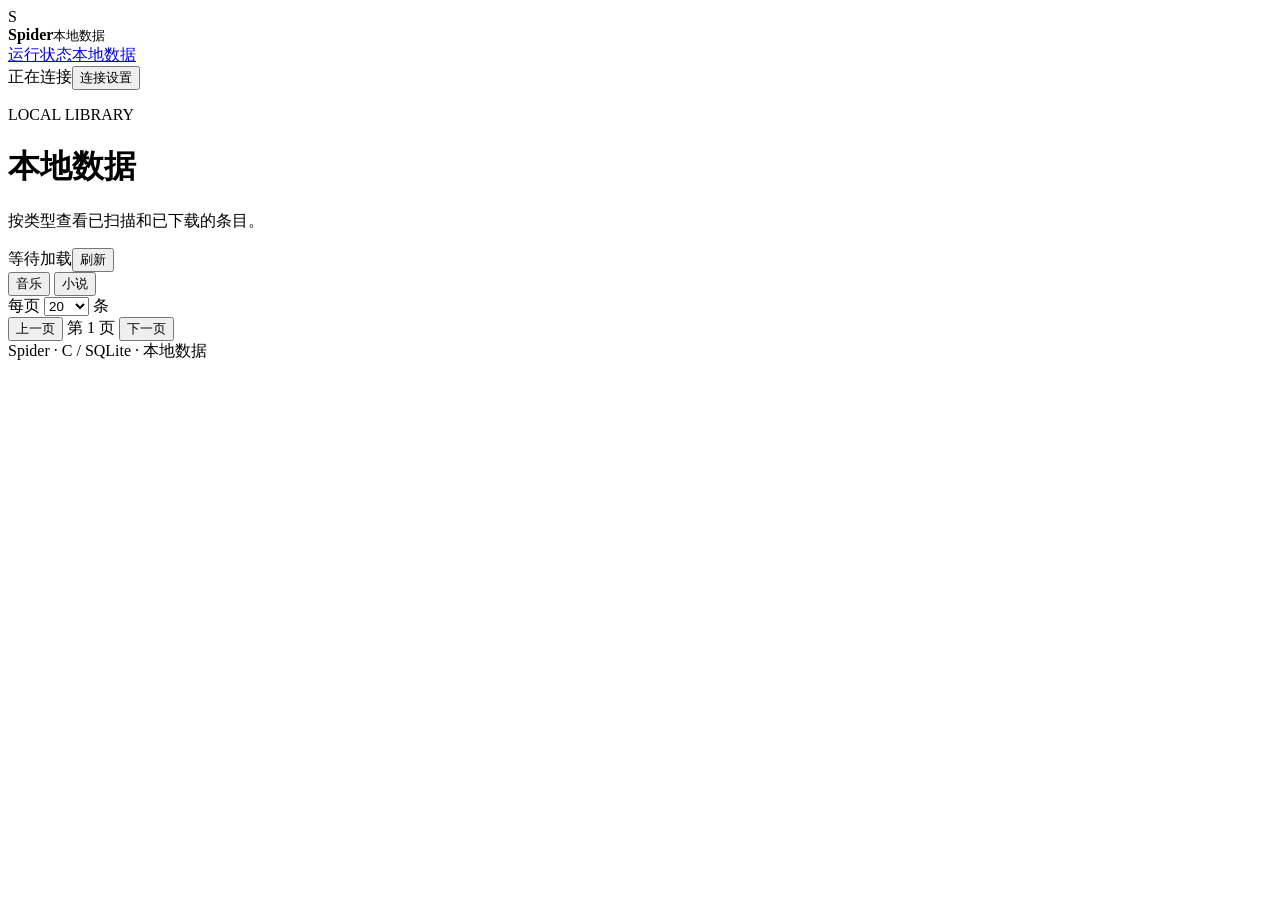
==== src/web/ui/library.html @ b8dc941d "spider" ====
<!doctype html>
<html lang="zh-CN">
<head>
  <meta charset="utf-8"><meta name="viewport" content="width=device-width,initial-scale=1">
  <title>Spider · 本地数据</title><link rel="stylesheet" href="/style.css"><script src="/library.js" defer></script>
</head>
<body>
<header>
  <div class="brand"><span class="brand-mark">S</span><div><strong>Spider</strong><small>本地数据</small></div></div>
  <nav class="nav"><a href="/">运行状态</a><a href="/library" class="active">本地数据</a></nav>
  <div class="connection"><span id="connection" role="status">正在连接</span><button id="token-toggle">连接设置</button></div>
</header>
<div id="token-panel" class="token-panel" hidden><label>API 访问口令<input id="token" type="password" autocomplete="off"></label><button id="token-save">连接</button><span>口令仅保存在当前浏览器会话中。</span></div>
<main>
  <div class="page-heading"><div><p class="eyebrow">LOCAL LIBRARY</p><h1>本地数据</h1><p>按类型查看已扫描和已下载的条目。</p></div><div class="refresh"><span class="muted" id="library-summary">等待加载</span><button id="refresh">刷新</button></div></div>
  <div id="notice" role="status" hidden></div>
  <section class="card">
    <div class="tabs" id="types">
      <button id="type-music" class="active">音乐</button>
      <button id="type-novel">小说</button>
    </div>
    <div class="toolbar">
      <span class="muted" id="toolbar-summary"></span>
      <label>每页
        <select id="page-size"><option value="20" selected>20</option><option value="50">50</option><option value="100">100</option></select>
        条
      </label>
    </div>
    <div class="table-scroll"><table><thead id="library-head"></thead><tbody id="library-rows"></tbody></table></div>
    <div class="pagination">
      <button id="prev">上一页</button>
      <span id="page-info">第 1 页</span>
      <button id="next">下一页</button>
    </div>
  </section>
  <footer>Spider · C / SQLite · 本地数据</footer>
</main>
</body>
</html>
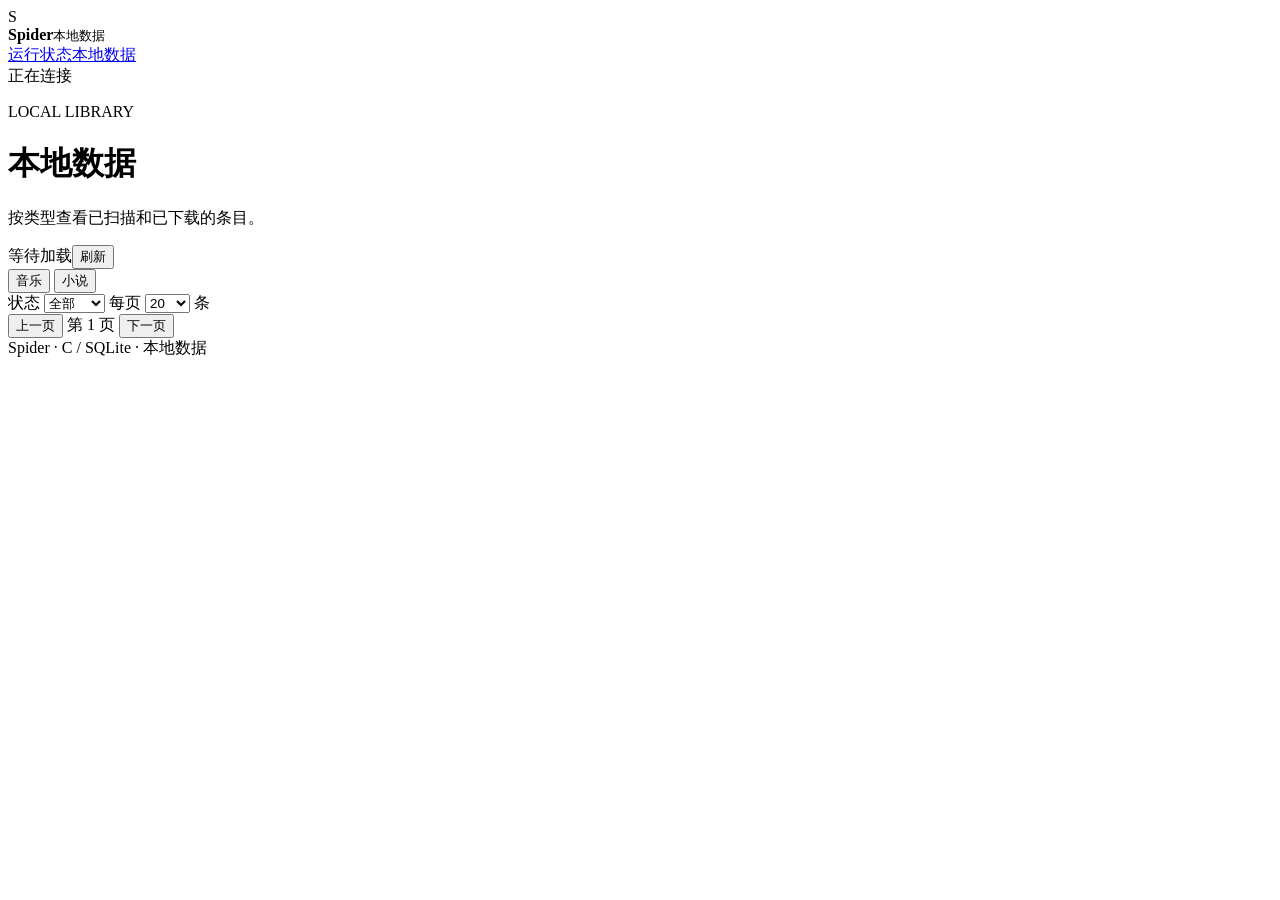
==== commit 4bcb8b4b: "去掉每次卸载数量的限制" ====
--- a/src/web/ui/library.html
+++ b/src/web/ui/library.html
@@ -8,9 +8,8 @@
 <header>
   <div class="brand"><span class="brand-mark">S</span><div><strong>Spider</strong><small>本地数据</small></div></div>
   <nav class="nav"><a href="/">运行状态</a><a href="/library" class="active">本地数据</a></nav>
-  <div class="connection"><span id="connection" role="status">正在连接</span><button id="token-toggle">连接设置</button></div>
+  <div class="connection"><span id="connection" role="status">正在连接</span></div>
 </header>
-<div id="token-panel" class="token-panel" hidden><label>API 访问口令<input id="token" type="password" autocomplete="off"></label><button id="token-save">连接</button><span>口令仅保存在当前浏览器会话中。</span></div>
 <main>
   <div class="page-heading"><div><p class="eyebrow">LOCAL LIBRARY</p><h1>本地数据</h1><p>按类型查看已扫描和已下载的条目。</p></div><div class="refresh"><span class="muted" id="library-summary">等待加载</span><button id="refresh">刷新</button></div></div>
   <div id="notice" role="status" hidden></div>
@@ -21,6 +20,17 @@
     </div>
     <div class="toolbar">
       <span class="muted" id="toolbar-summary"></span>
+      <label>状态
+        <select id="status-filter">
+          <option value="">全部</option>
+          <option value="pending">待下载</option>
+          <option value="downloading">下载中</option>
+          <option value="downloaded">已下载</option>
+          <option value="skipped">已存在</option>
+          <option value="failed">失败</option>
+          <option value="ignored">已忽略</option>
+        </select>
+      </label>
       <label>每页
         <select id="page-size"><option value="20" selected>20</option><option value="50">50</option><option value="100">100</option></select>
         条
